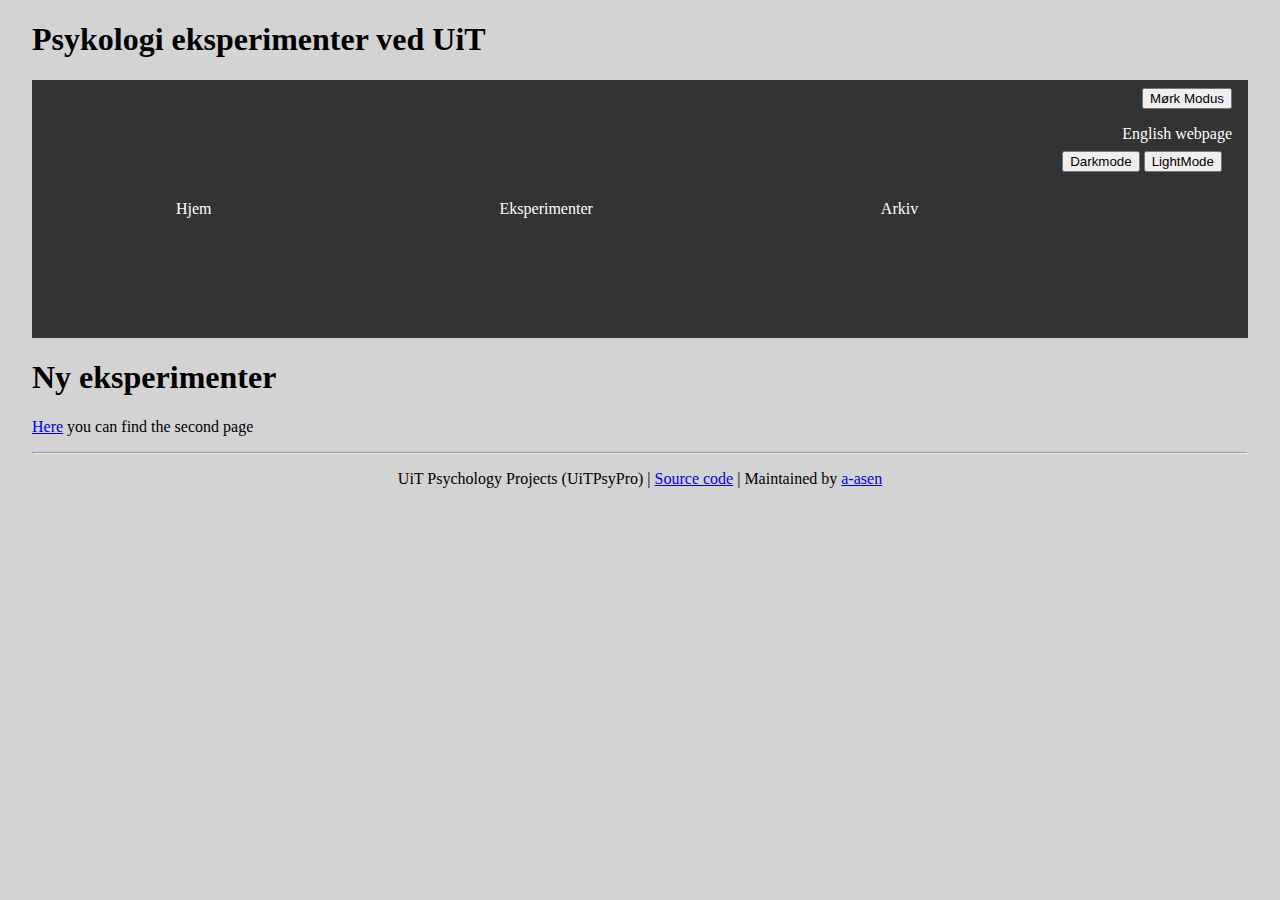
==== index.html @ 74f9a0d7 "y" ====
<!DOCTYPE html>
<html lang="en">
    <head>
        <meta charset="UTF-8"/>
        <meta name="viewport" content="width=device-width, initial-scale=1.0">
        <a href="/css/style.css"></a>
        <link rel="stylesheet" href="/css/style.css"/>
        <title>Psykologi eksperimenter ved UiT</title>
    </head>

<style>
body{
    background-color:lightgray;
    margin: 0em 2em;
}
.dark-mode {
    background-color: black;
    color: white;
}
.light-mode {
    background-color: lightgray;
    color: black;
}
a{
    
}
ol {
    list-style-type: none;
    margin:0;
    padding:0;
    overflow:hidden;
    background-color: #333; 
}
li{
    float:left;
    text-align:center;
    padding: 0.5em 1em;
    color: white;
    text-decoration: none; 
}
.a{
    float:right;
    text-align:center;
    color: white;
    text-decoration:none;
}
footer{
    text-align:center;
    border: 1em;
}
</style>

<!--- main page -->

    <header>
        <h1> Psykologi eksperimenter ved UiT</h1>
        
    </header>

    <!--- Navigation on the top or to the left? -->
    <nav>
        <ol>
            <li><a href="/index.html"> Hjem</a></li>
            <li><a href="/no/eksperimenter.html"> Eksperimenter</a></li>
            <li><a href="/no/arkiv.html"> Arkiv </a></li>


            <li class="a"> <button onclick="toggleLightMode()">Mørk Modus</button></li>
            <li class="a">English webpage</li>
            <button onclick="darkMode()">Darkmode</button>
            <button onclick="lightMode()">LightMode</button>
            <script>
                function darkMode() {
                    var element = document.body;
                    var content = document.getElementById("DarkModetext");
                    element.className = "dark-mode";
                    content.innerText = "Dark Mode is ON";
                }
                function lightMode() {
                    var element = document.body;
                    var content = document.getElementById("DarkModetext");
                    element.className = "light-mode";
                    content.innerText = "Dark Mode is OFF";
                }
            </script>
        </ol>
    </nav>

    <body>
        <h1>Ny eksperimenter</h1>
        <p><a href="2page.html">Here</a> you can find the second page</p>
        <body></body>

    </body>











    <footer>
        <hr/>
        <p>UiT Psychology Projects (UiTPsyPro) | <a href="https://github.com/uitpsypro/0">Source code</a> | Maintained by <a href="https://github.com/a-asen">a-asen</a>    </p>
    </footer>
</html>
---- css/style.css ----
ol {
    list-style-type: none;
    margin:0;
    padding:0;
    overflow:hidden;
    background-color: #333; 
}
li{
    float:left;
    text-align:center;
    padding: 0.5em 0.5em;
    color: white;
    text-decoration: none; 
}
li a{
    display:block;
    color: white;
    text-align:center;
    padding: 7em 8em;
    text-decoration:none;
}
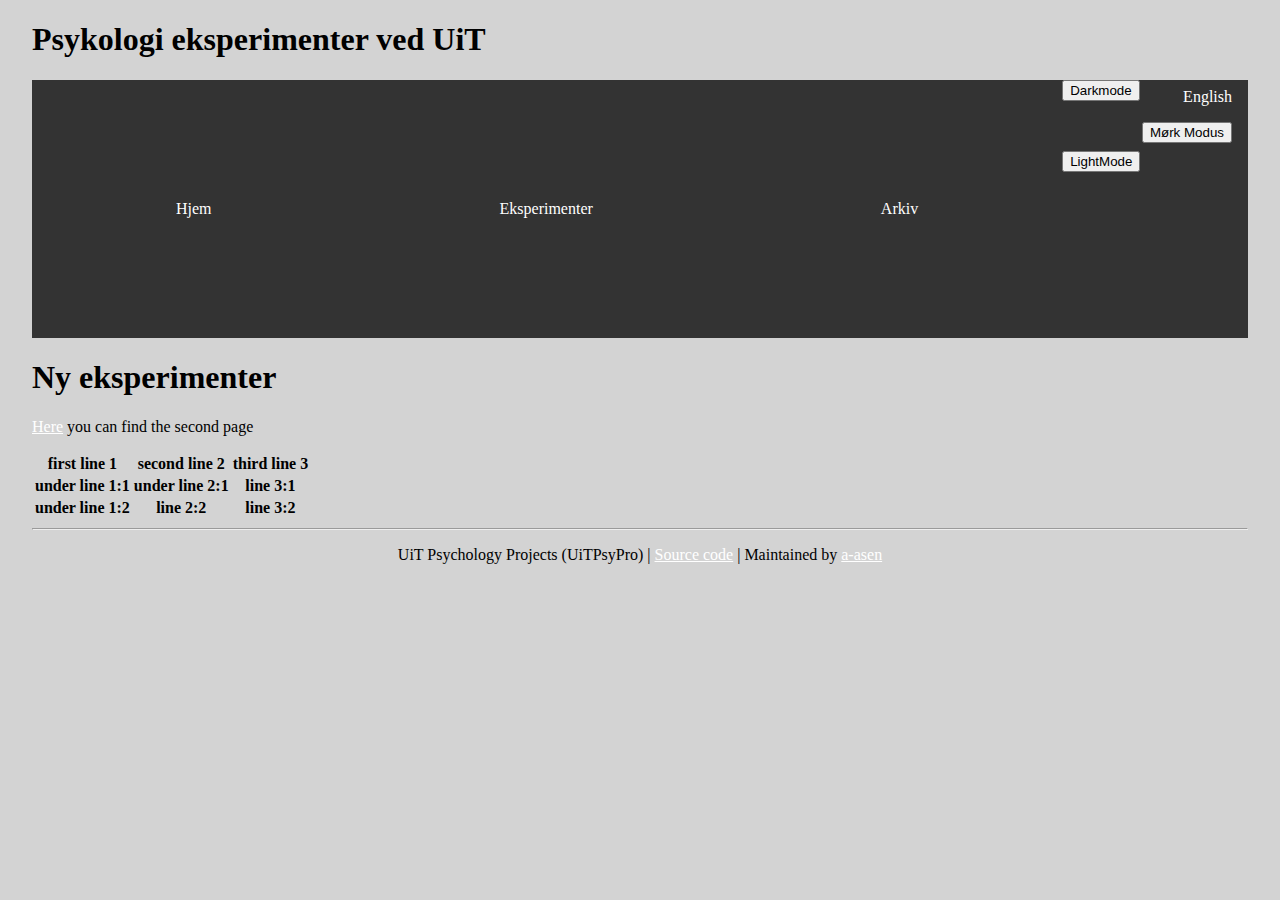
==== commit 7edbcd7b: "updated" ====
--- a/index.html
+++ b/index.html
@@ -21,9 +21,6 @@
     background-color: lightgray;
     color: black;
 }
-a{
-    
-}
 ol {
     list-style-type: none;
     margin:0;
@@ -43,6 +40,9 @@
     text-align:center;
     color: white;
     text-decoration:none;
+}
+a:link{
+    color: white; 
 }
 footer{
     text-align:center;
@@ -65,8 +65,9 @@
             <li><a href="/no/arkiv.html"> Arkiv </a></li>
 
 
+            <li class="a">English</li>
             <li class="a"> <button onclick="toggleLightMode()">Mørk Modus</button></li>
-            <li class="a">English webpage</li>
+            
             <button onclick="darkMode()">Darkmode</button>
             <button onclick="lightMode()">LightMode</button>
             <script>
@@ -79,8 +80,25 @@
                 function lightMode() {
                     var element = document.body;
                     var content = document.getElementById("DarkModetext");
-                    element.className = "light-mode";
-                    content.innerText = "Dark Mode is OFF";
+                    element.className = "light-mode";;
+                }
+            </script>
+            <script>
+
+                function toggleLightMode(){
+                    if (toggleDark = true){
+                        var element = document.body;
+                        var content = document.getElementById("DarkModetext");
+                        element.className = "dark-mode";
+                        var toggleDark = false; 
+                        break; 
+                    } if (toggledLight = false){
+                        var element = document.body;
+                        var content = document.getElementById("DarkModetext");
+                        var toggledLight = true; 
+                        break; 
+
+                    }
                 }
             </script>
         </ol>
@@ -93,7 +111,25 @@
 
     </body>
 
-
+    <body>
+        <table>
+            <tr>
+                <th> first line 1 </th>
+                <th> second line 2 </th>
+                <th> third line 3 </th>
+            </tr>
+            <tr>
+                <th> under line 1:1 </th>
+                <th> under line 2:1 </th>
+                <th> line 3:1 </th>
+            </tr>
+            <tr>
+                <th> under line 1:2 </th>
+                <th> line 2:2 </th>
+                <th> line 3:2 </th>
+            </tr>
+        </table>
+    </body>
 
 
 
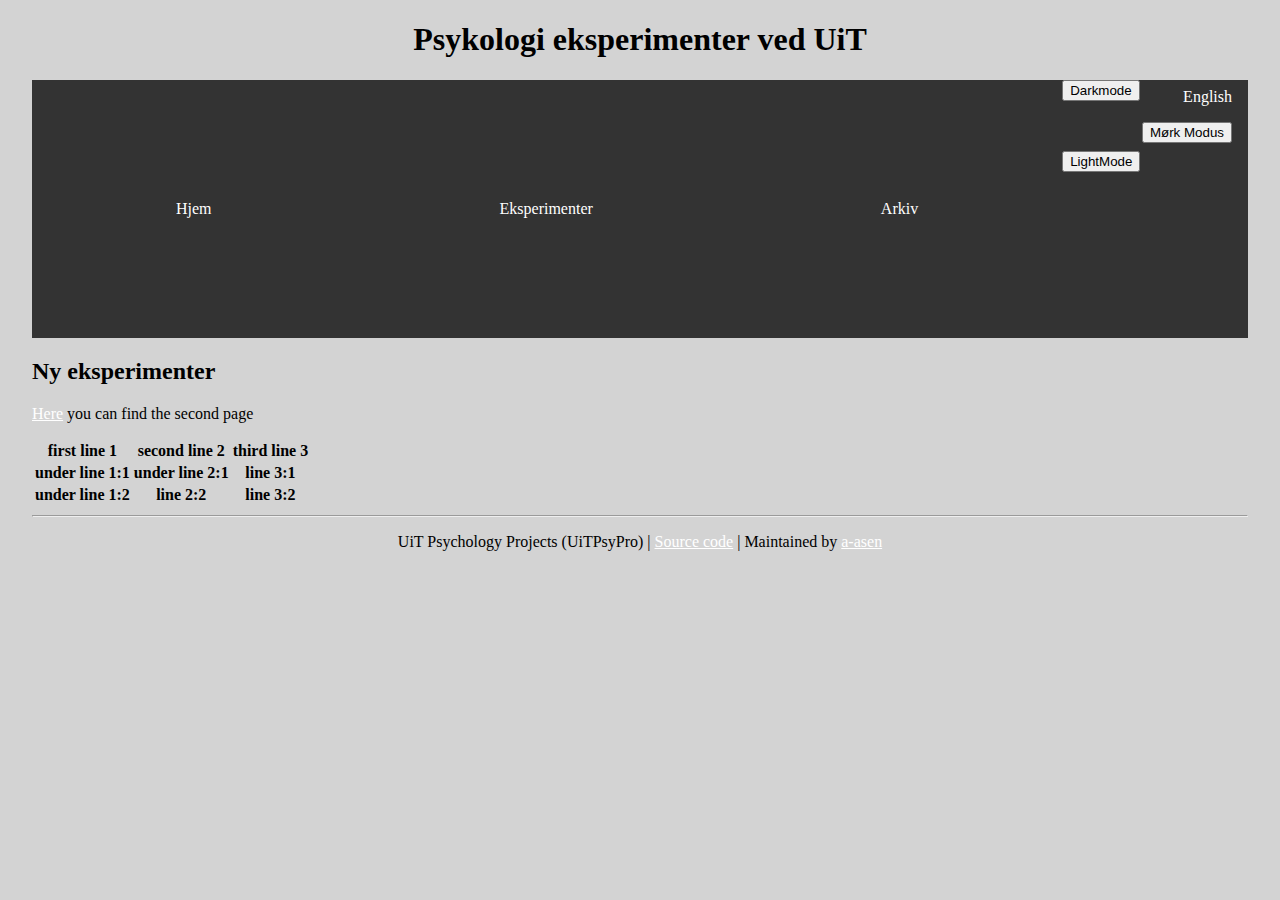
==== commit e316db0f: "cha4" ====
--- a/index.html
+++ b/index.html
@@ -35,7 +35,7 @@
     color: white;
     text-decoration: none; 
 }
-.a{
+.a{ 
     float:right;
     text-align:center;
     color: white;
@@ -47,6 +47,10 @@
 footer{
     text-align:center;
     border: 1em;
+}
+h1{
+    text-align: center;
+
 }
 </style>
 
@@ -105,7 +109,7 @@
     </nav>
 
     <body>
-        <h1>Ny eksperimenter</h1>
+        <h2>Ny eksperimenter</h2>
         <p><a href="2page.html">Here</a> you can find the second page</p>
         <body></body>
 
